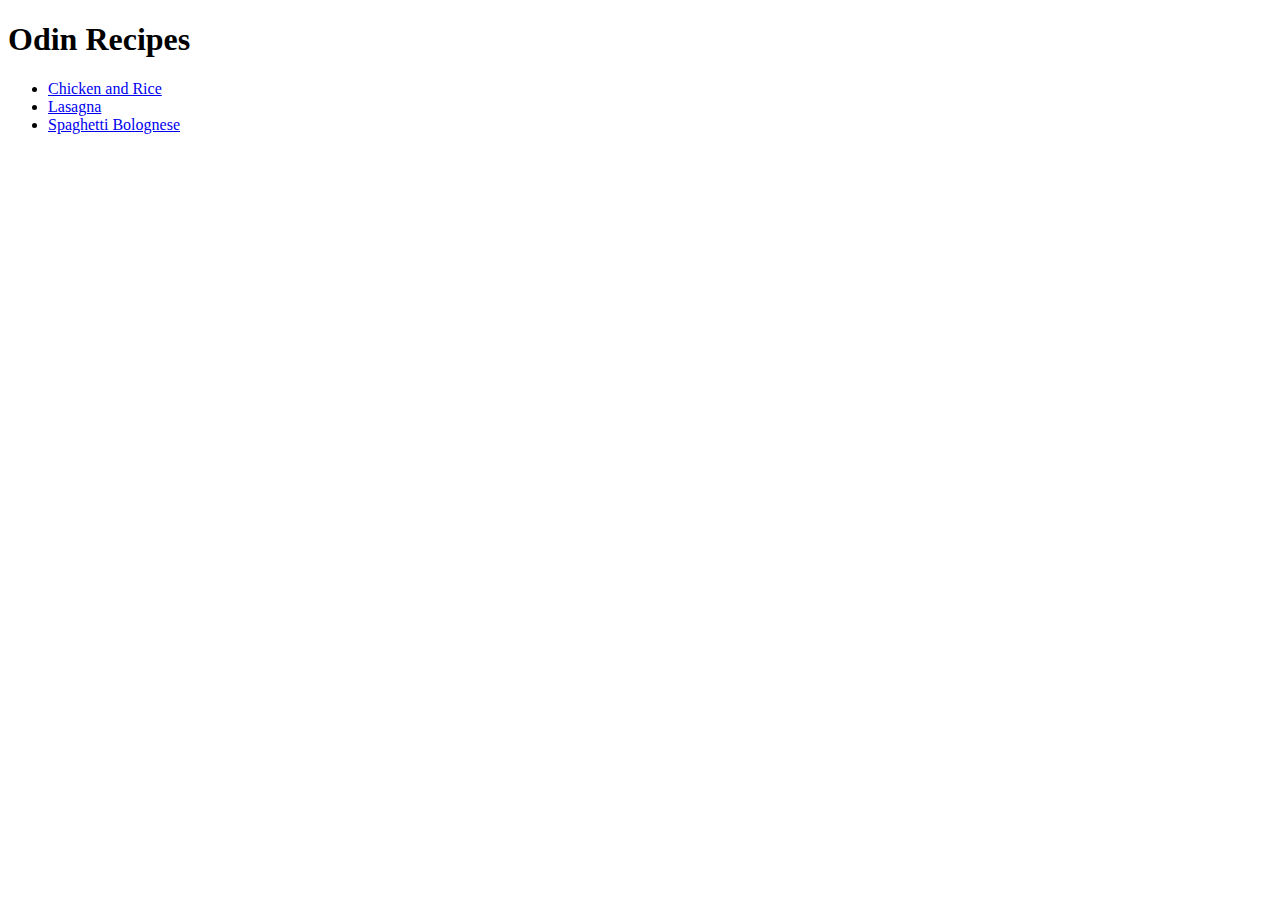
==== index.html @ 5bb0a687 "Finished website" ====
<!DOCTYPE html>
<html lang="en">
  <head>
    <meta charset="UTF-8" />
    <meta name="viewport" content="width=device-width, initial-scale=1.0" />
    <title>Odin Recipes</title>
  </head>
  <body>
    <h1>Odin Recipes</h1>
    <ul>
      <li><a href="recipes/chicken-and-rice.html">Chicken and Rice</a></li>
      <li><a href="recipes/lasagna.html">Lasagna</a></li>
      <li>
        <a href="recipes/spaghetti-bolognese.html">Spaghetti Bolognese</a>
      </li>
    </ul>
  </body>
</html>
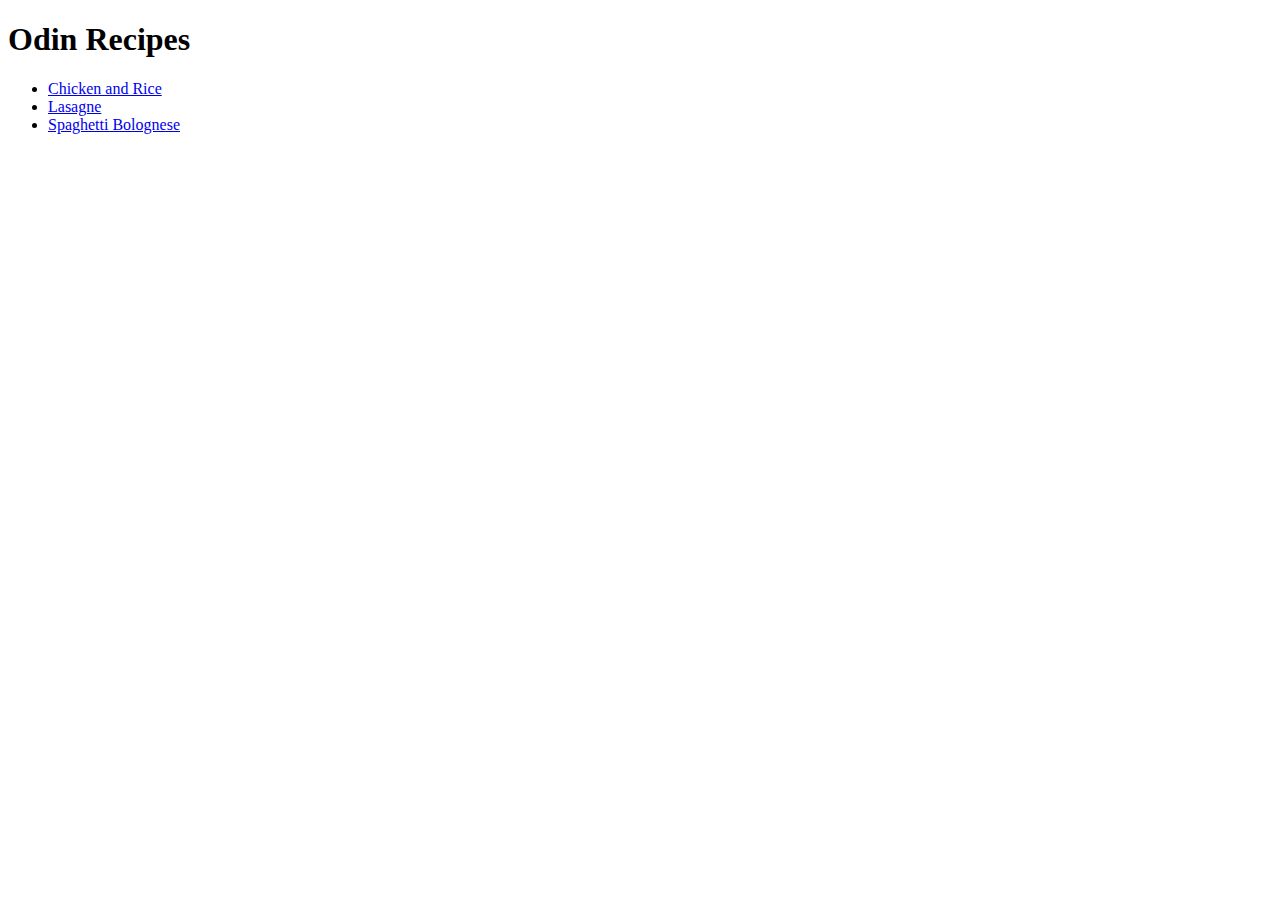
==== commit 0f987045: "Corrected the spelling of lasagne" ====
--- a/index.html
+++ b/index.html
@@ -9,7 +9,7 @@
     <h1>Odin Recipes</h1>
     <ul>
       <li><a href="recipes/chicken-and-rice.html">Chicken and Rice</a></li>
-      <li><a href="recipes/lasagna.html">Lasagna</a></li>
+      <li><a href="recipes/lasagne.html">Lasagne</a></li>
       <li>
         <a href="recipes/spaghetti-bolognese.html">Spaghetti Bolognese</a>
       </li>
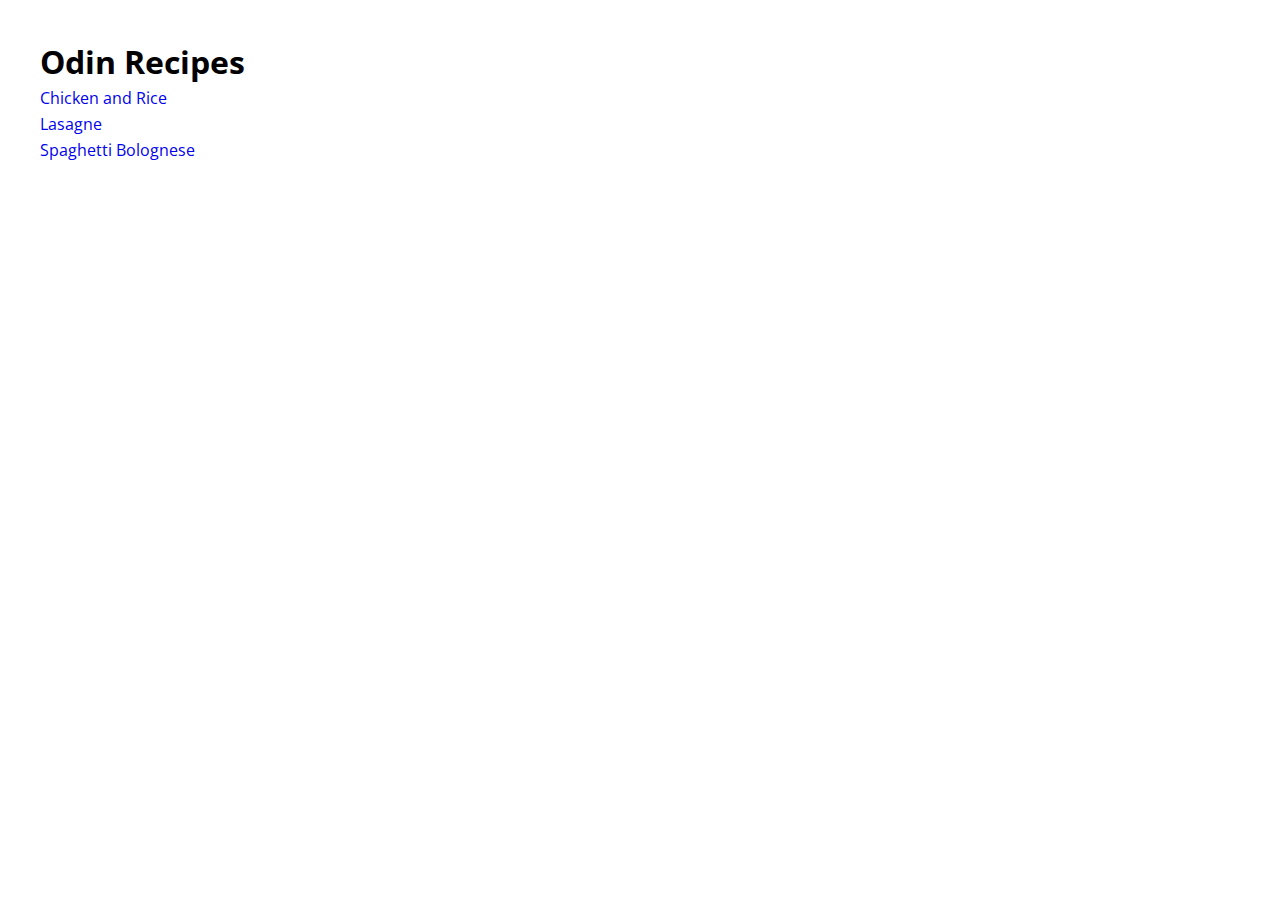
==== commit d5394c17: "Added CSS stylesheets to each page for responsiveness and design" ====
--- a/index.html
+++ b/index.html
@@ -3,6 +3,13 @@
   <head>
     <meta charset="UTF-8" />
     <meta name="viewport" content="width=device-width, initial-scale=1.0" />
+    <link rel="stylesheet" href="styles.css" />
+    <link rel="preconnect" href="https://fonts.googleapis.com" />
+    <link rel="preconnect" href="https://fonts.gstatic.com" crossorigin />
+    <link
+      href="https://fonts.googleapis.com/css2?family=Bree+Serif&family=Open+Sans:ital,wght@0,300;0,600;0,800;1,300&display=swap"
+      rel="stylesheet"
+    />
     <title>Odin Recipes</title>
   </head>
   <body>
--- a/styles.css
+++ b/styles.css
@@ -0,0 +1,42 @@
+* {
+  margin: 0;
+  padding: 0;
+  box-sizing: border-box;
+}
+
+a {
+  text-decoration: none;
+}
+
+body {
+  margin: 40px;
+  font-family: "Open Sans", "PT Sans", Calibri, sans-serif;
+}
+
+h3 {
+  font-weight: 100;
+  padding: 20px 0;
+}
+
+img {
+  padding: 30px 0;
+}
+
+ul {
+  list-style: none;
+}
+
+li {
+  margin: 4px 0;
+}
+
+h3 {
+  font-size: 20px;
+  padding-top: 30px;
+}
+
+a:active,
+a:visited,
+a:hover {
+  text-decoration: none;
+}
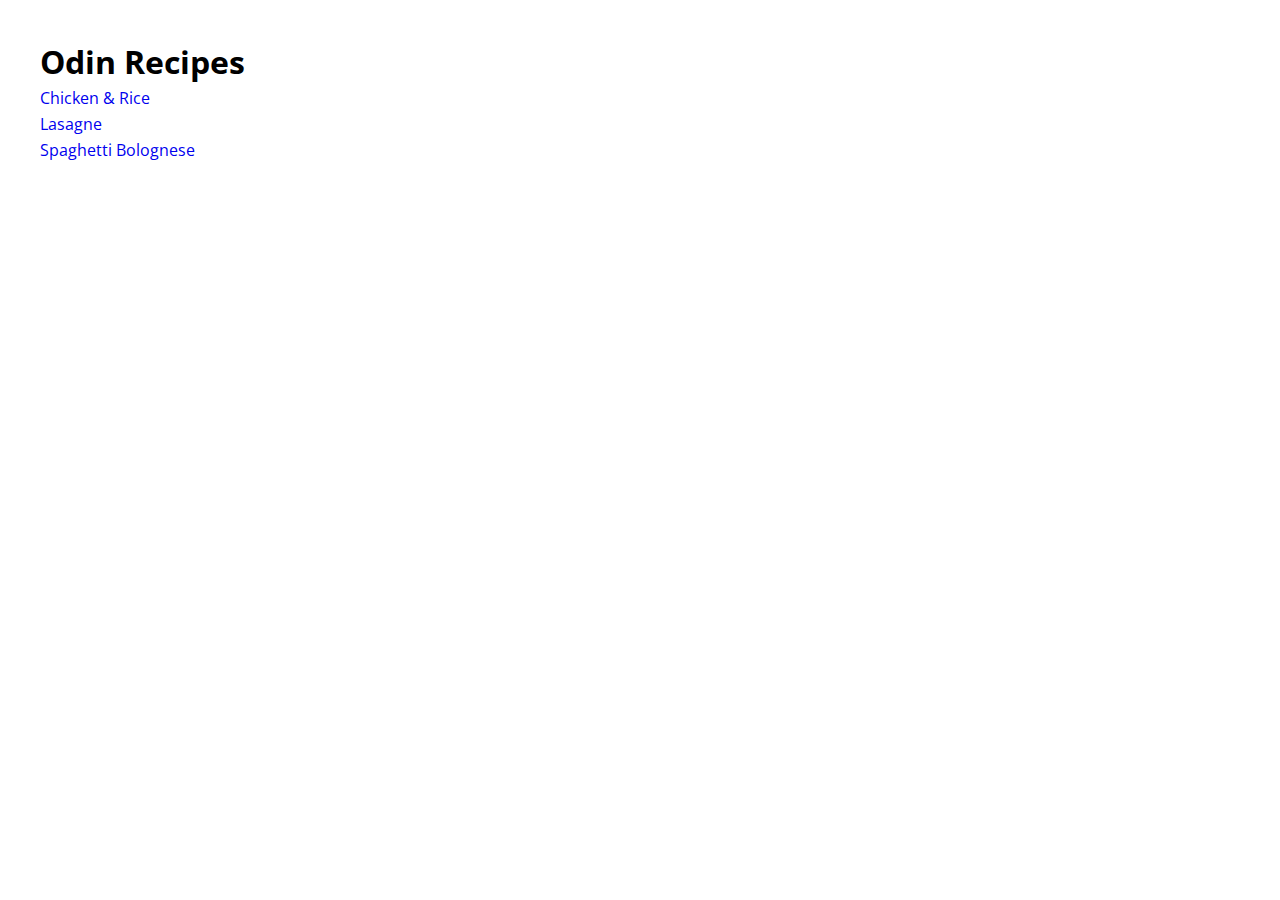
==== commit 6fadc479: "Practicing using commits" ====
--- a/index.html
+++ b/index.html
@@ -15,7 +15,7 @@
   <body>
     <h1>Odin Recipes</h1>
     <ul>
-      <li><a href="recipes/chicken-and-rice.html">Chicken and Rice</a></li>
+      <li><a href="recipes/chicken-and-rice.html">Chicken & Rice</a></li>
       <li><a href="recipes/lasagne.html">Lasagne</a></li>
       <li>
         <a href="recipes/spaghetti-bolognese.html">Spaghetti Bolognese</a>
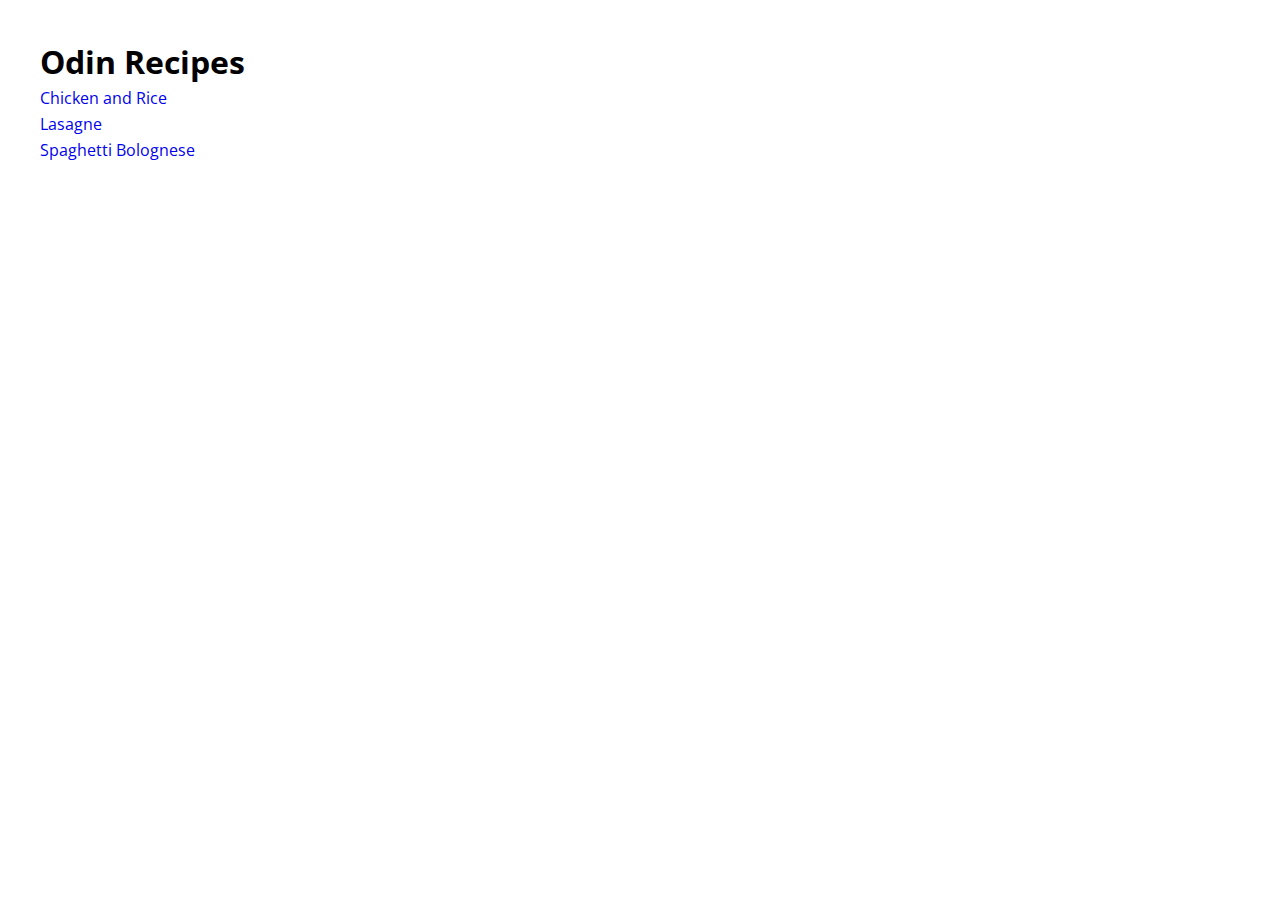
==== commit b0a79a64: "Practice commit" ====
--- a/index.html
+++ b/index.html
@@ -15,7 +15,7 @@
   <body>
     <h1>Odin Recipes</h1>
     <ul>
-      <li><a href="recipes/chicken-and-rice.html">Chicken & Rice</a></li>
+      <li><a href="recipes/chicken-and-rice.html">Chicken and Rice</a></li>
       <li><a href="recipes/lasagne.html">Lasagne</a></li>
       <li>
         <a href="recipes/spaghetti-bolognese.html">Spaghetti Bolognese</a>
